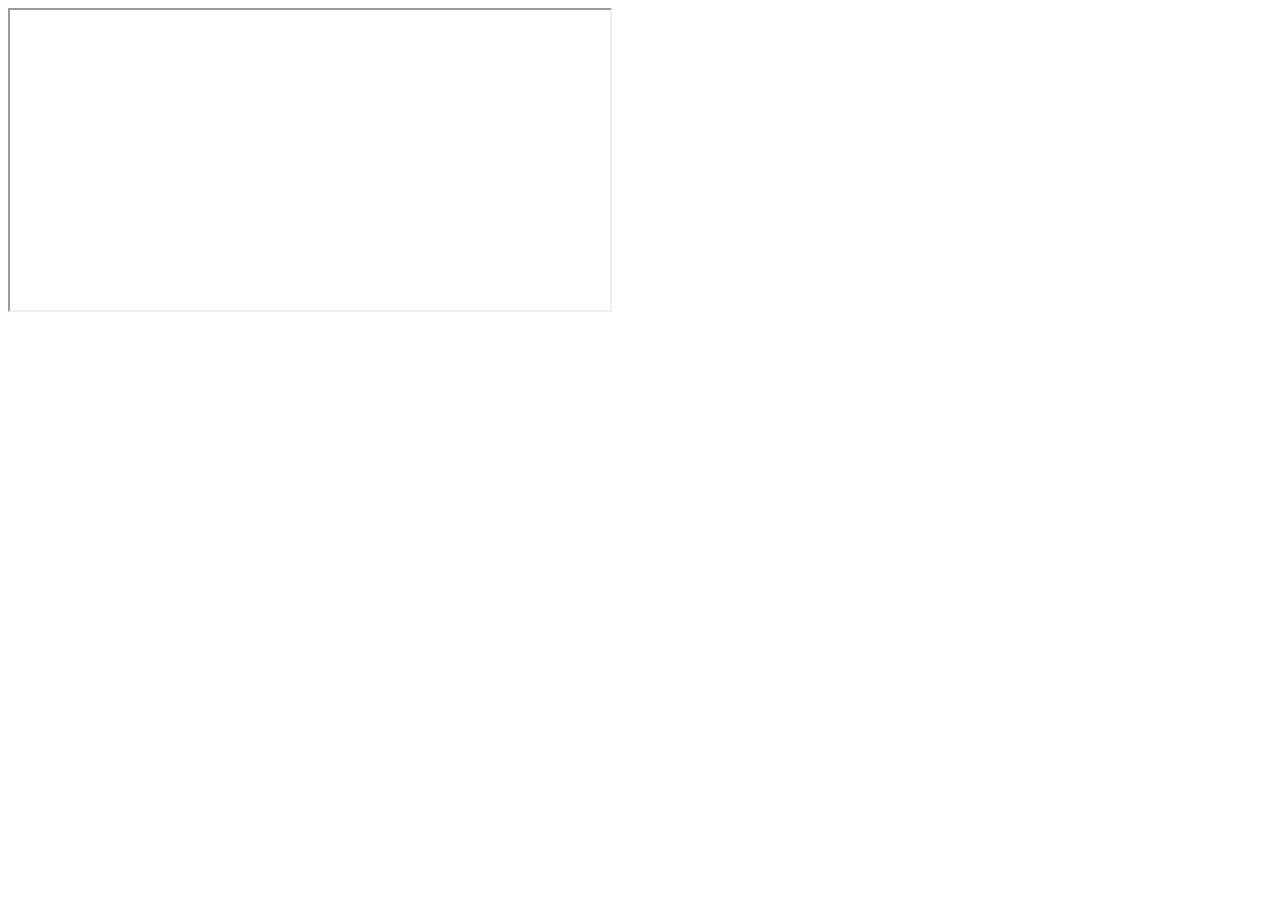
==== Room.html @ 938d550e "Create Room.html" ====
<!DOCTYPE html>
<html>
<head>
<title>Page Title</title>
</head>
<body>

<div class="Img360">
<iframe width=600 height=300 src= "https://momento360.com/e/u/afbc2bcde6c5400bb1274b1297f926ce?utm_campaign=embed&utm_source=other&heading=-9&pitch=-17.1&field-of-view=75&size=medium">
</iframe>

</body>
</html>
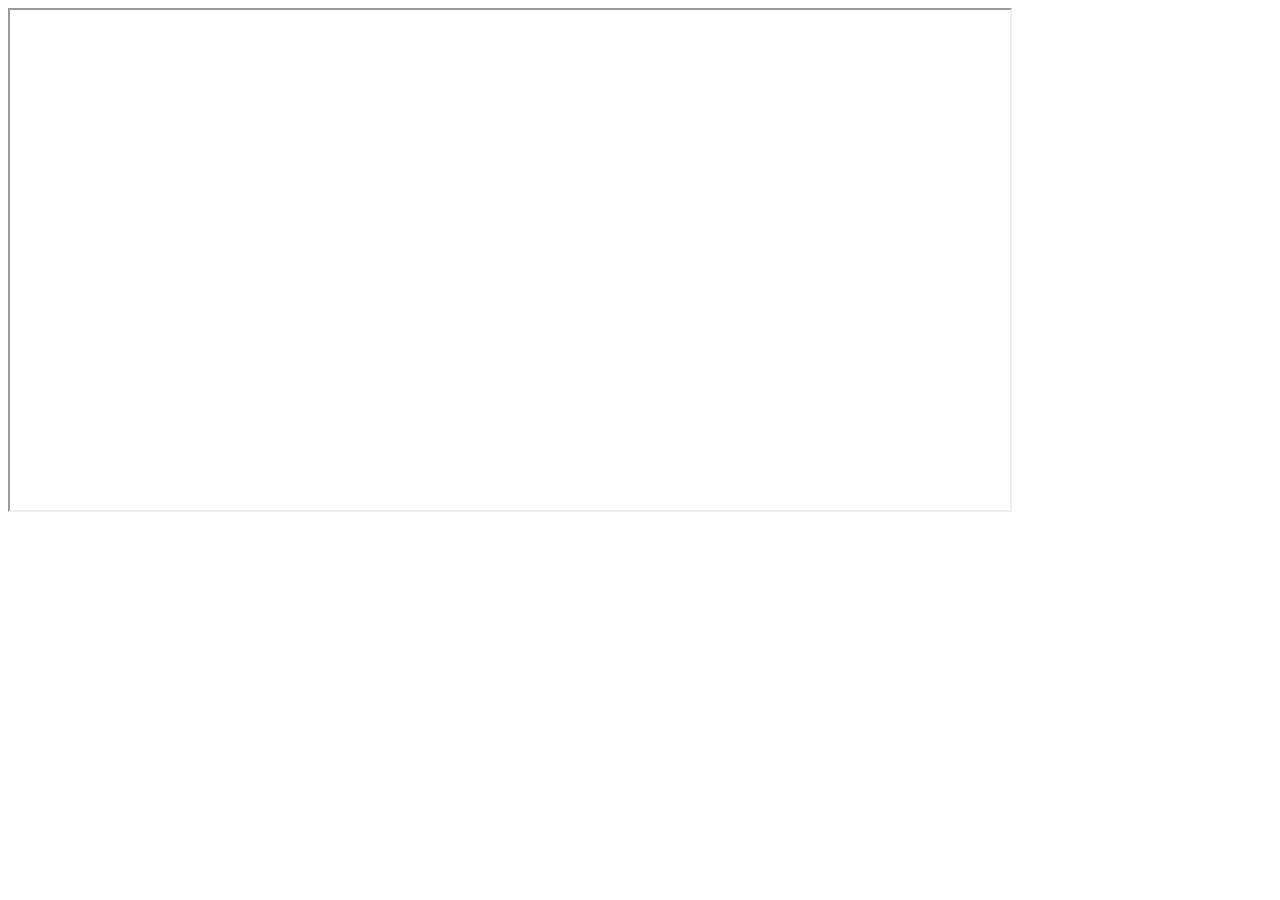
==== commit d8f62b85: "Update Room.html" ====
--- a/Room.html
+++ b/Room.html
@@ -6,7 +6,7 @@
 <body>
 
 <div class="Img360">
-<iframe width=600 height=300 src= "https://momento360.com/e/u/afbc2bcde6c5400bb1274b1297f926ce?utm_campaign=embed&utm_source=other&heading=-9&pitch=-17.1&field-of-view=75&size=medium">
+<iframe width=1000 height=500 src= "https://momento360.com/e/u/afbc2bcde6c5400bb1274b1297f926ce?utm_campaign=embed&utm_source=other&heading=-9&pitch=-17.1&field-of-view=75&size=medium">
 </iframe>
 
 </body>
